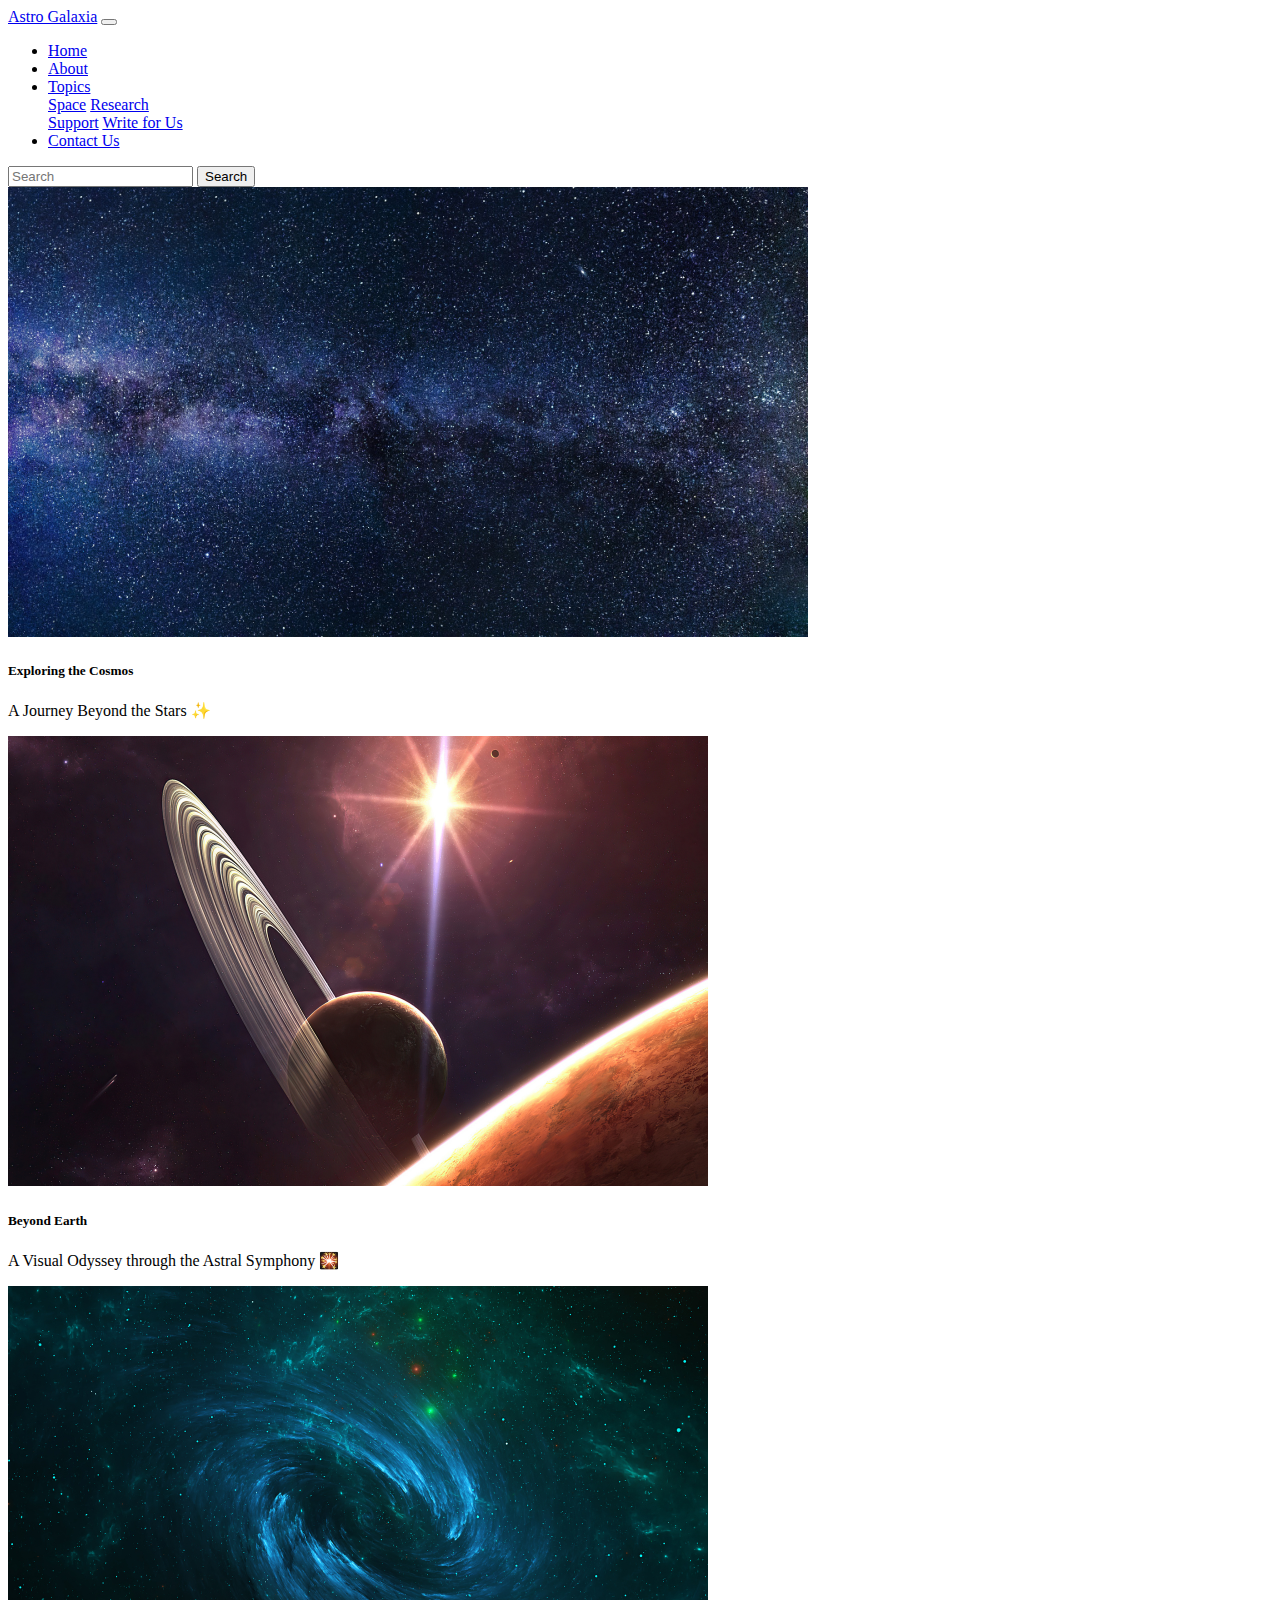
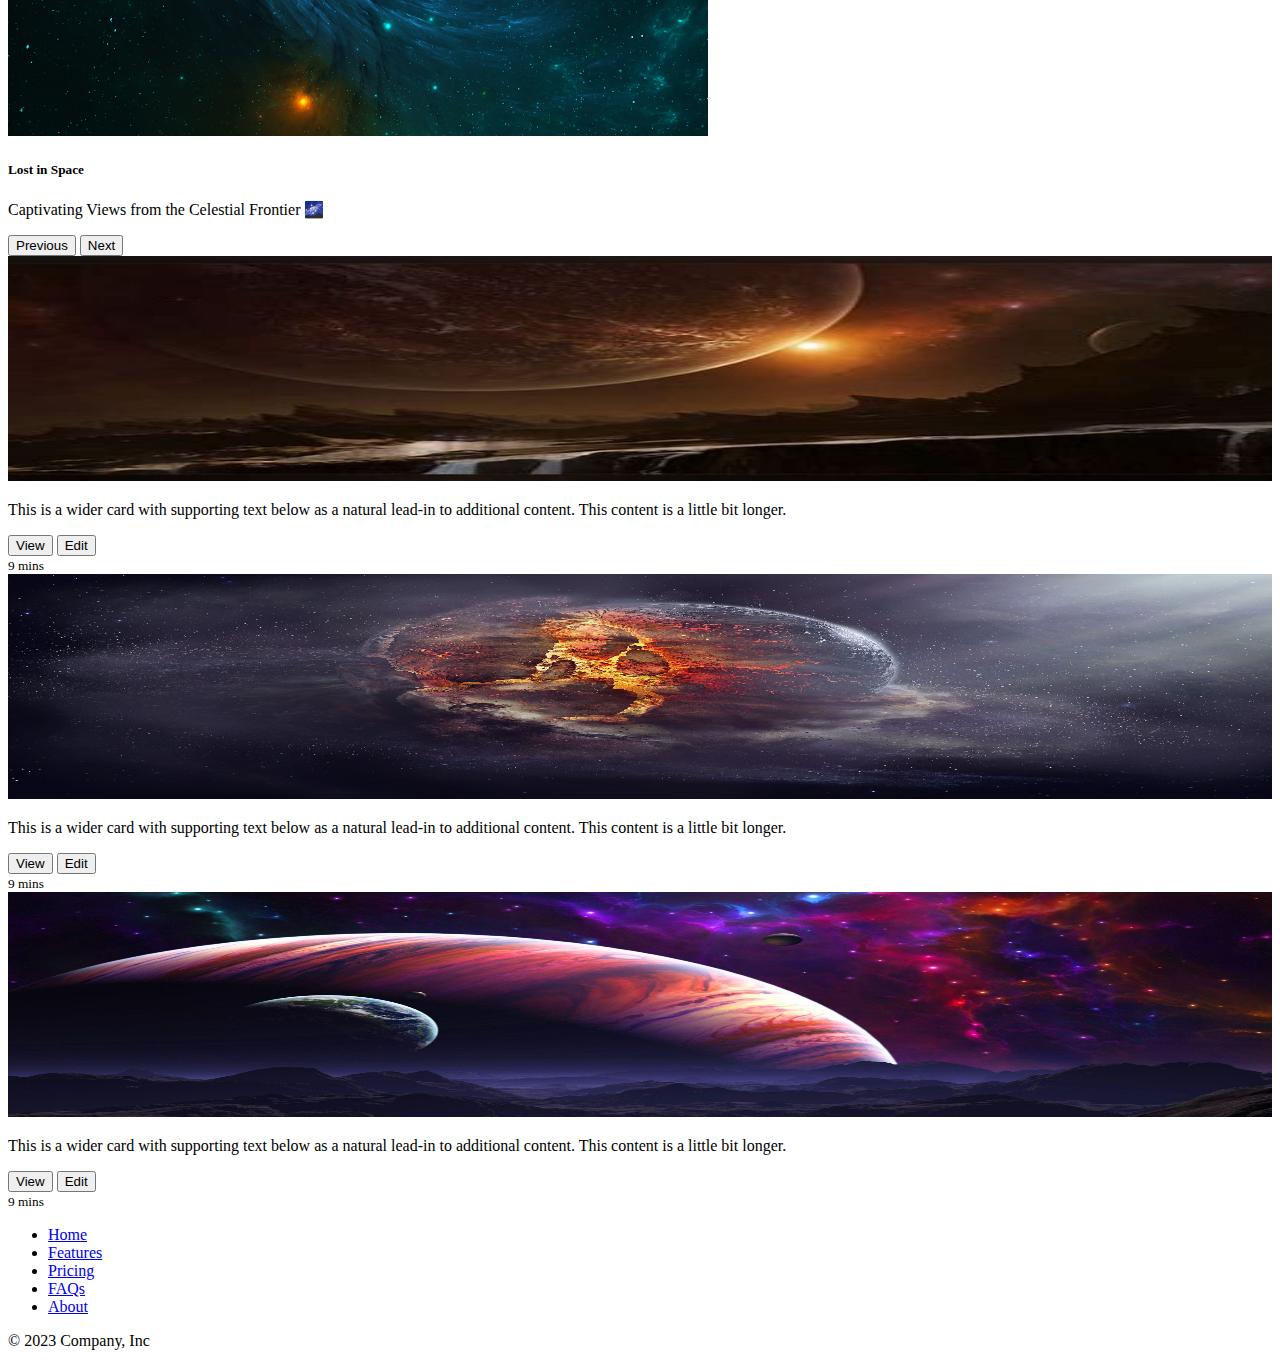
==== index.html @ 75da52f3 "first commit" ====
<!doctype html>
<html lang="en">
    <head>
        <meta charset="utf-8">
        <meta name="viewport" content="width=device-width, initial-scale=1">
        <title>Astro Galaxia</title>
        <link href="https://cdn.jsdelivr.net/npm/bootstrap@5.3.2/dist/css/bootstrap.min.css" rel="stylesheet" integrity="sha384-T3c6CoIi6uLrA9TneNEoa7RxnatzjcDSCmG1MXxSR1GAsXEV/Dwwykc2MPK8M2HN" crossorigin="anonymous">
    </head>
    <body>
        <!-- Navbar -->
        <nav class="navbar sticky-top navbar-expand-lg navbar-dark bg-black">  <!--class="navbar navbar-expand-lg" style="background-color: #e3f2fd;"-->
            <div class="container-fluid">
            <a class="navbar-brand" href="#">Astro Galaxia</a>
            <button class="navbar-toggler" type="button" data-bs-toggle="collapse" data-bs-target="#navbarSupportedContent" aria-controls="navbarSupportedContent" aria-expanded="false" aria-label="Toggle navigation">
                <span class="navbar-toggler-icon"></span>
            </button>
            <div class="collapse navbar-collapse" id="navbarSupportedContent">
                <ul class="navbar-nav me-auto mb-2 mb-lg-0">
                <li class="nav-item">
                    <a class="nav-link active" aria-current="page" href="/">Home</a>
                </li>
                <li class="nav-item">
                    <a class="nav-link" href="/about.html">About</a>
                </li>
                <li class="nav-item dropdown">
                    <a class="nav-link dropdown-toggle" href="#" id="navbarDropdown" role="button" data-bs-toggle="dropdown" aria-haspopup="true" aria-expanded="false">
                        Topics
                    </a>
                    <div class="dropdown-menu" aria-labelledby="navbarDropdown">
                        <a class="dropdown-item" href="#">Space</a>
                        <a class="dropdown-item" href="#">Research</a>
                        <div class="dropdown-divider"></div>
                        <a class="dropdown-item" href="#">Support</a>
                        <a class="dropdown-item" href="#">Write for Us</a>
                    </div>
                </li>
                <li class="nav-item">
                    <a class="nav-link" href="/contact.html">Contact Us</a>
                </li>
                </ul>
                <form class="d-flex" role="search">
                <input class="form-control me-2" type="search" placeholder="Search" aria-label="Search">
                <button class="btn btn-outline-success" type="submit">Search</button>
                </form>
            </div>
            </div>
        </nav>

        <!-- Carousel -->
        <div id="carouselExampleFade" class="carousel slide carousel-fade">
            <div class="carousel-inner">
                <div class="carousel-item active">
                    <img src="images/milky-way-2695569_1920.jpg" class="d-block w-100" alt="..." style="max-height: 450px;">
                    <div class="carousel-caption d-none d-md-block">
                        <h5>Exploring the Cosmos</h5>
                        <p>A Journey Beyond the Stars ✨</p>
                    </div>
                </div>
                <div class="carousel-item">
                    <img src="images/planet-reach-5k-wm-1400x900.jpg" class="d-block w-100" alt="..." style="max-height: 450px;">
                    <div class="carousel-caption d-none d-md-block">
                        <h5>Beyond Earth</h5>
                        <p>A Visual Odyssey through the Astral Symphony 🎇</p>
                    </div>
                </div>
                <div class="carousel-item">
                    <img src="images/vuoto-galaxy-5k-6c-1400x900.jpg" class="d-block w-100" alt="..." style="max-height: 450px;">
                    <div class="carousel-caption d-none d-md-block">
                        <h5>Lost in Space</h5>
                        <p>Captivating Views from the Celestial Frontier 🌌</p>
                    </div>
                </div>
            </div>
            <button class="carousel-control-prev" type="button" data-bs-target="#carouselExampleFade" data-bs-slide="prev">
                <span class="carousel-control-prev-icon" aria-hidden="true"></span>
                <span class="visually-hidden">Previous</span>
            </button>
            <button class="carousel-control-next" type="button" data-bs-target="#carouselExampleFade" data-bs-slide="next">
                <span class="carousel-control-next-icon" aria-hidden="true"></span>
                <span class="visually-hidden">Next</span>
            </button>
        </div>

        <!-- Cards -->
        <div class="container">
            <div class="album py-5 bg-body-tertiary">
                <div class="container">
                    <div class="row row-cols-1 row-cols-sm-2 row-cols-md-3 g-3">
                        <div class="col">
                            <div class="card shadow-sm">
                                <img src="images/thumb-1.jpeg" class="bd-placeholder-img card-img-top" width="100%" height="225" alt="thumb-1">
                                <div class="card-body">
                                    <p class="card-text">This is a wider card with supporting text below as a natural lead-in to additional content. This content is a little bit longer.</p>
                                    <div class="d-flex justify-content-between align-items-center">
                                        <div class="btn-group">
                                            <button type="button" class="btn btn-sm btn-outline-secondary">View</button>
                                            <button type="button" class="btn btn-sm btn-outline-secondary">Edit</button>
                                        </div>
                                        <small class="text-body-secondary">9 mins</small>
                                    </div>
                                </div>
                            </div>
                        </div>
                        <div class="col">
                            <div class="card shadow-sm">
                                <img src="images/thumb-2.jpg" class="bd-placeholder-img card-img-top" width="100%" height="225" alt="thumb-1">
                                <div class="card-body">
                                <p class="card-text">This is a wider card with supporting text below as a natural lead-in to additional content. This content is a little bit longer.</p>
                                <div class="d-flex justify-content-between align-items-center">
                                    <div class="btn-group">
                                        <button type="button" class="btn btn-sm btn-outline-secondary">View</button>
                                        <button type="button" class="btn btn-sm btn-outline-secondary">Edit</button>
                                    </div>
                                    <small class="text-body-secondary">9 mins</small>
                                </div>
                                </div>
                            </div>
                        </div>
                        <div class="col">
                            <div class="card shadow-sm">
                                <img src="images/thumb-3.jpg" class="bd-placeholder-img card-img-top" width="100%" height="225" alt="thumb-1">
                                <div class="card-body">
                                    <p class="card-text">This is a wider card with supporting text below as a natural lead-in to additional content. This content is a little bit longer.</p>
                                    <div class="d-flex justify-content-between align-items-center">
                                        <div class="btn-group">
                                            <button type="button" class="btn btn-sm btn-outline-secondary">View</button>
                                            <button type="button" class="btn btn-sm btn-outline-secondary">Edit</button>
                                        </div>
                                        <small class="text-body-secondary">9 mins</small>
                                    </div>
                                </div>
                            </div>
                        </div>
                    </div>
                </div>
            </div>
        </div>

        <!-- Footer -->
        <div class="container">
            <footer class="py-3 my-4">
                <ul class="nav justify-content-center border-bottom pb-3 mb-3">
                    <li class="nav-item"><a href="#" class="nav-link px-2 text-body-secondary">Home</a></li>
                    <li class="nav-item"><a href="#" class="nav-link px-2 text-body-secondary">Features</a></li>
                    <li class="nav-item"><a href="#" class="nav-link px-2 text-body-secondary">Pricing</a></li>
                    <li class="nav-item"><a href="#" class="nav-link px-2 text-body-secondary">FAQs</a></li>
                    <li class="nav-item"><a href="#" class="nav-link px-2 text-body-secondary">About</a></li>
                </ul>
                <p class="text-center text-body-secondary">© 2023 Company, Inc</p>
            </footer>
        </div>

        
        <script src="https://cdn.jsdelivr.net/npm/bootstrap@5.3.2/dist/js/bootstrap.bundle.min.js" integrity="sha384-C6RzsynM9kWDrMNeT87bh95OGNyZPhcTNXj1NW7RuBCsyN/o0jlpcV8Qyq46cDfL" crossorigin="anonymous"></script>
    </body>
</html>
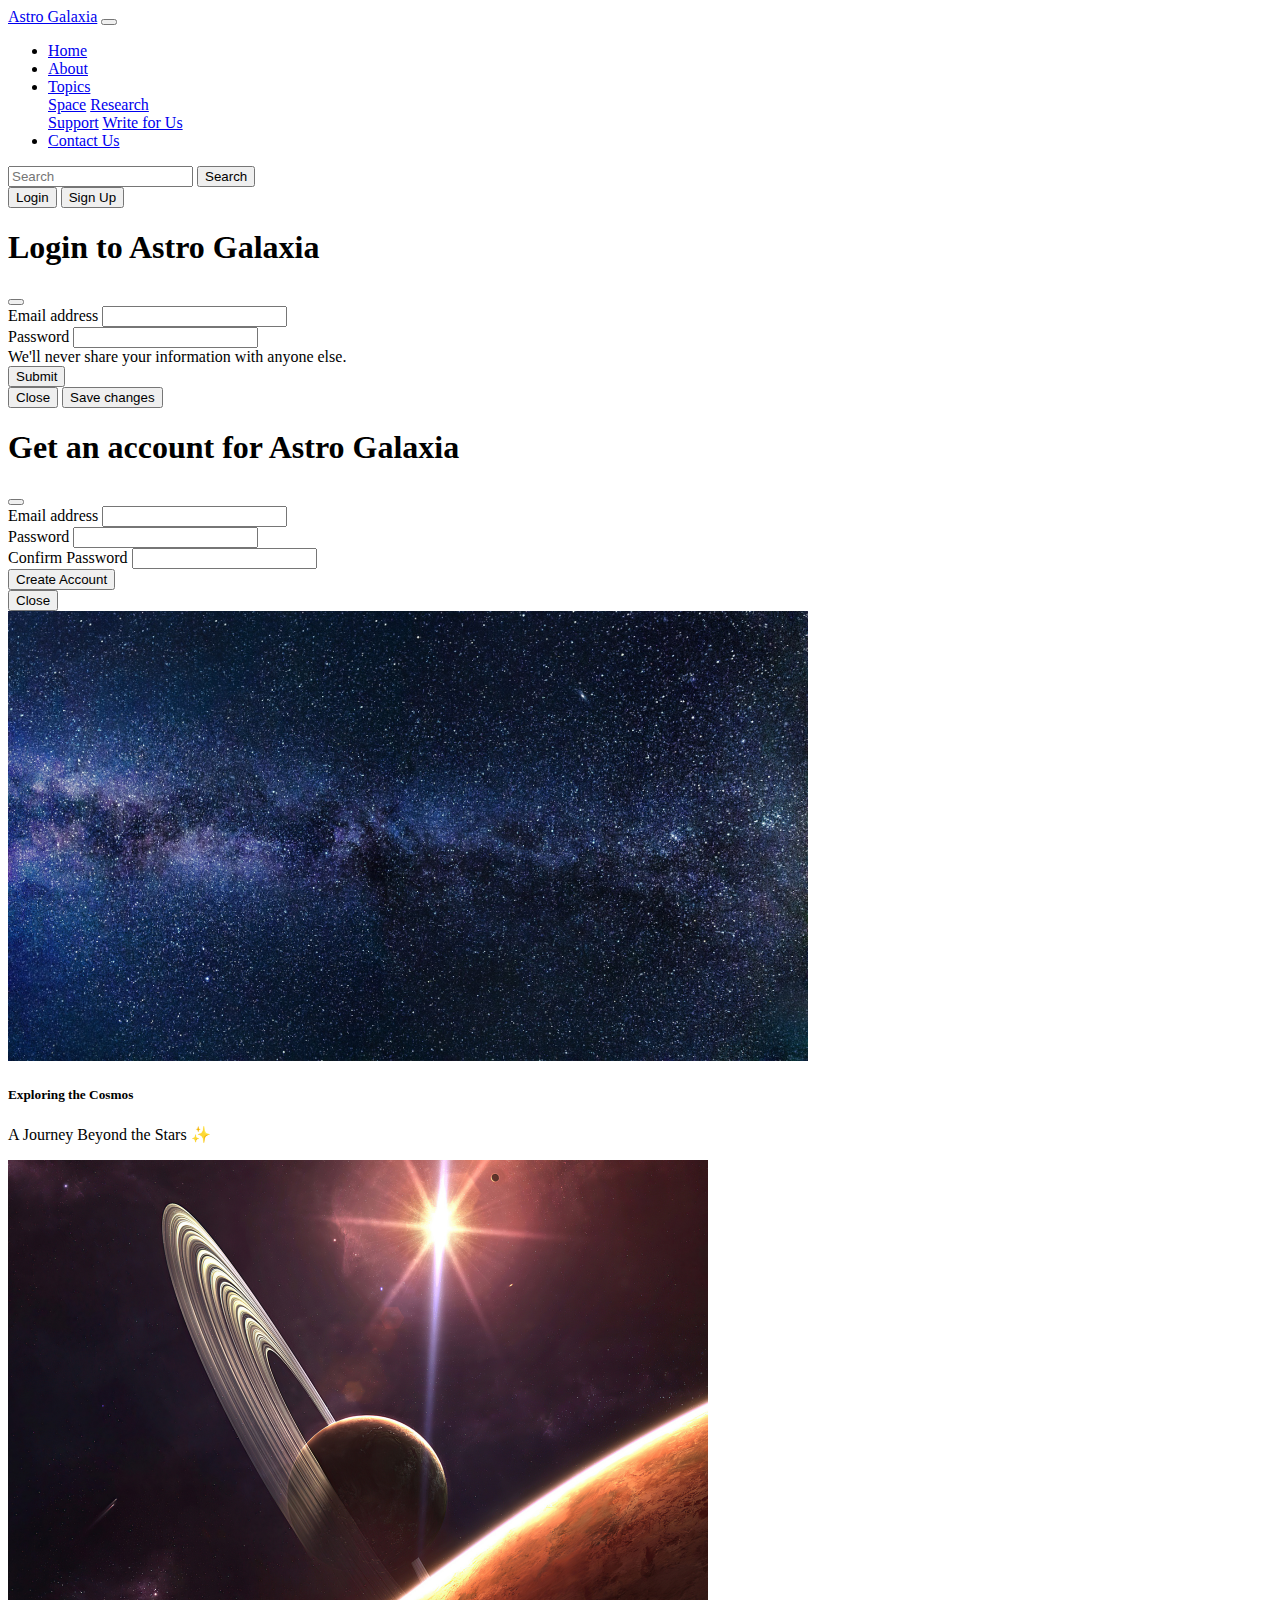
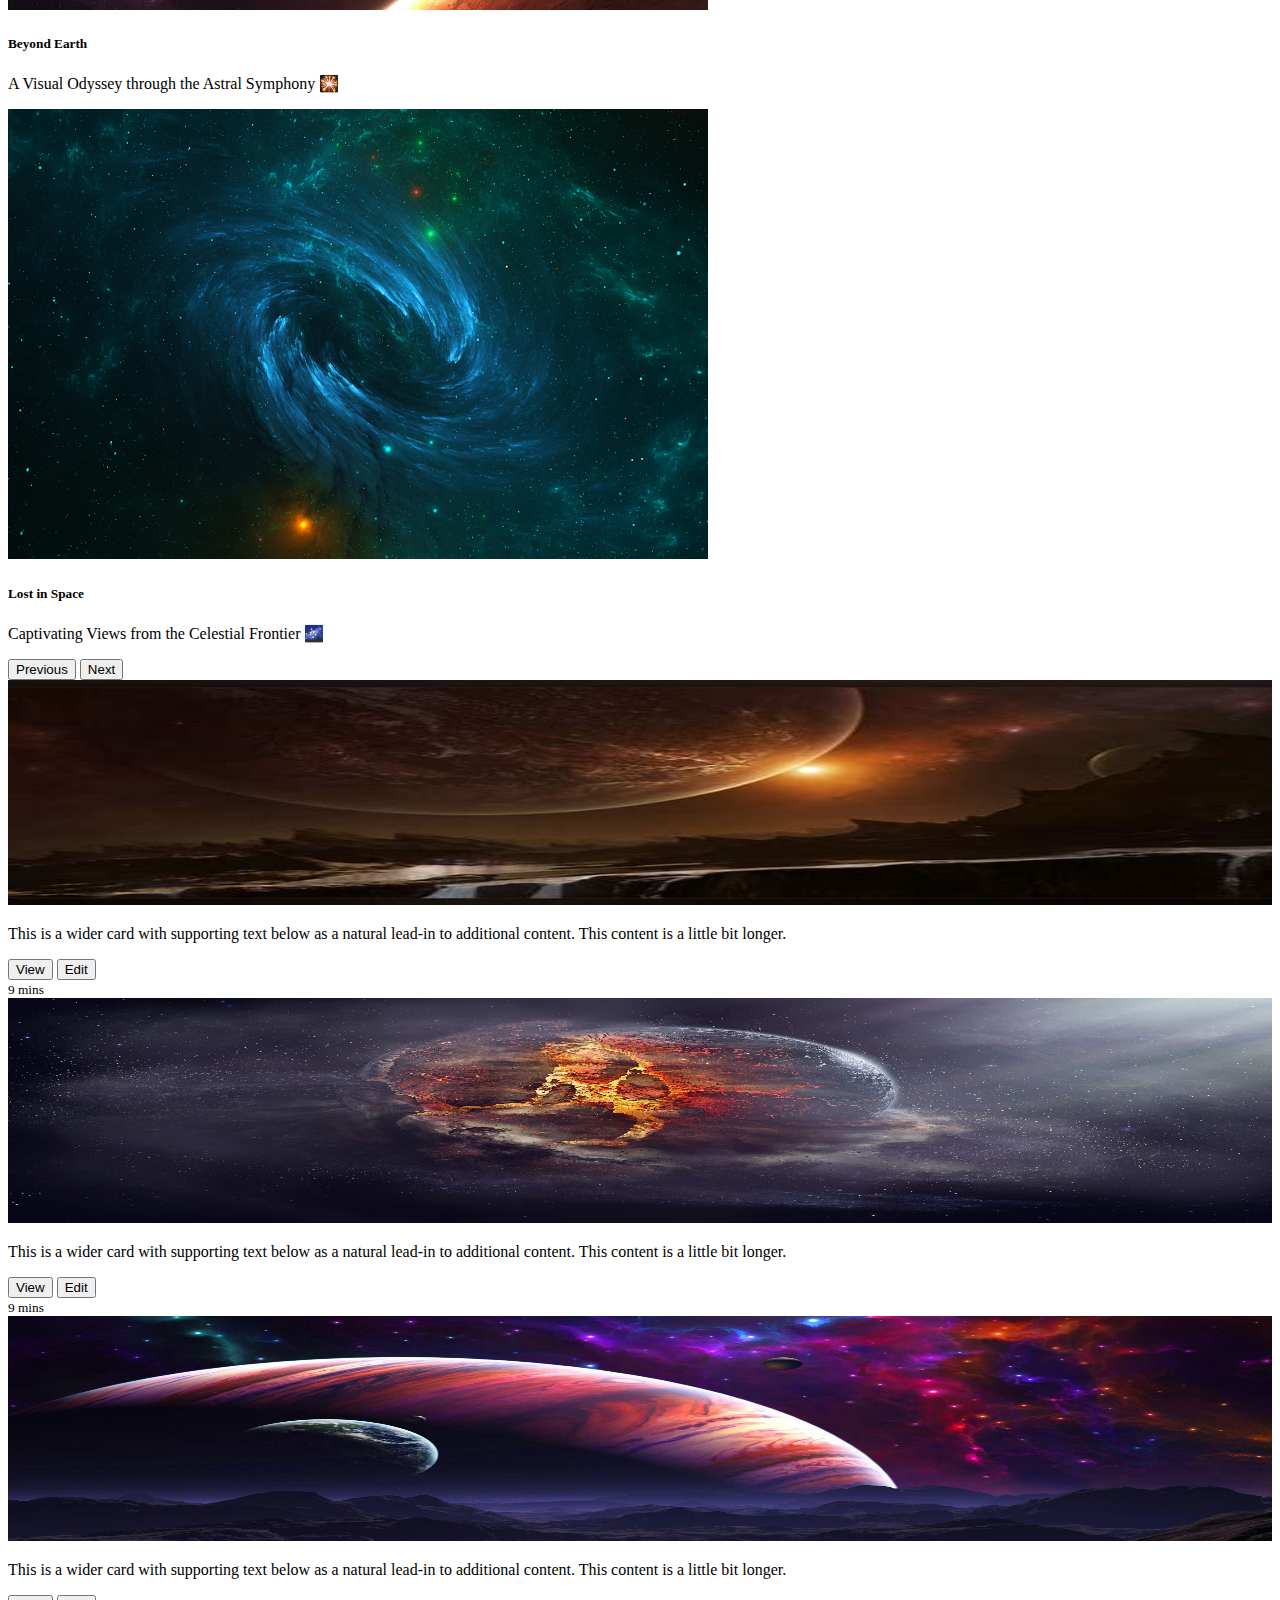
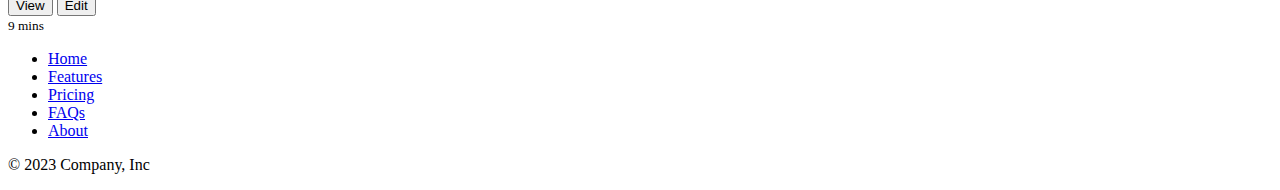
==== commit 6545482e: "Many changes" ====
--- a/index.html
+++ b/index.html
@@ -10,41 +10,111 @@
         <!-- Navbar -->
         <nav class="navbar sticky-top navbar-expand-lg navbar-dark bg-black">  <!--class="navbar navbar-expand-lg" style="background-color: #e3f2fd;"-->
             <div class="container-fluid">
-            <a class="navbar-brand" href="#">Astro Galaxia</a>
-            <button class="navbar-toggler" type="button" data-bs-toggle="collapse" data-bs-target="#navbarSupportedContent" aria-controls="navbarSupportedContent" aria-expanded="false" aria-label="Toggle navigation">
-                <span class="navbar-toggler-icon"></span>
-            </button>
-            <div class="collapse navbar-collapse" id="navbarSupportedContent">
-                <ul class="navbar-nav me-auto mb-2 mb-lg-0">
-                <li class="nav-item">
-                    <a class="nav-link active" aria-current="page" href="/">Home</a>
-                </li>
-                <li class="nav-item">
-                    <a class="nav-link" href="/about.html">About</a>
-                </li>
-                <li class="nav-item dropdown">
-                    <a class="nav-link dropdown-toggle" href="#" id="navbarDropdown" role="button" data-bs-toggle="dropdown" aria-haspopup="true" aria-expanded="false">
-                        Topics
-                    </a>
-                    <div class="dropdown-menu" aria-labelledby="navbarDropdown">
-                        <a class="dropdown-item" href="#">Space</a>
-                        <a class="dropdown-item" href="#">Research</a>
-                        <div class="dropdown-divider"></div>
-                        <a class="dropdown-item" href="#">Support</a>
-                        <a class="dropdown-item" href="#">Write for Us</a>
-                    </div>
-                </li>
-                <li class="nav-item">
-                    <a class="nav-link" href="/contact.html">Contact Us</a>
-                </li>
-                </ul>
-                <form class="d-flex" role="search">
-                <input class="form-control me-2" type="search" placeholder="Search" aria-label="Search">
-                <button class="btn btn-outline-success" type="submit">Search</button>
-                </form>
-            </div>
+                <a class="navbar-brand" href="#">Astro Galaxia</a>
+                <button class="navbar-toggler" type="button" data-bs-toggle="collapse" data-bs-target="#navbarSupportedContent" aria-controls="navbarSupportedContent" aria-expanded="false" aria-label="Toggle navigation">
+                    <span class="navbar-toggler-icon"></span>
+                </button>
+                <div class="collapse navbar-collapse" id="navbarSupportedContent">
+                    <ul class="navbar-nav me-auto mb-2 mb-lg-0">
+                    <li class="nav-item">
+                        <a class="nav-link active" aria-current="page" href="/">Home</a>
+                    </li>
+                    <li class="nav-item">
+                        <a class="nav-link" href="/about.html">About</a>
+                    </li>
+                    <li class="nav-item dropdown">
+                        <a class="nav-link dropdown-toggle" href="#" id="navbarDropdown" role="button" data-bs-toggle="dropdown" aria-haspopup="true" aria-expanded="false">
+                            Topics
+                        </a>
+                        <div class="dropdown-menu" aria-labelledby="navbarDropdown">
+                            <a class="dropdown-item" href="#">Space</a>
+                            <a class="dropdown-item" href="#">Research</a>
+                            <div class="dropdown-divider"></div>
+                            <a class="dropdown-item" href="#">Support</a>
+                            <a class="dropdown-item" href="#">Write for Us</a>
+                        </div>
+                    </li>
+                    <li class="nav-item">
+                        <a class="nav-link" href="/contact.html">Contact Us</a>
+                    </li>
+                    </ul>
+                    <form class="d-flex" role="search">
+                        <input class="form-control me-2" type="search" placeholder="Search" aria-label="Search">
+                        <button class="btn btn-outline-success" type="submit">Search</button>
+                    </form>
+
+                    <div class="mx-2 my-3">
+                        <button class="btn btn-outline-warning" data-bs-toggle="modal" data-bs-target="#loginModal">Login</button>
+                        <button class="btn btn-outline-danger" data-bs-toggle="modal" data-bs-target="#signupModal">Sign Up</button>
+                    </div>
+                </div>
             </div>
         </nav>
+
+        <!-- Login Modal -->
+        <div class="modal fade" id="loginModal" tabindex="-1" aria-labelledby="loginModalLabel" aria-hidden="false">
+            <div class="modal-dialog">
+                <div class="modal-content">
+                    <div class="modal-header">
+                        <h1 class="modal-title fs-5" id="loginModalLabel">Login to Astro Galaxia</h1>
+                        <button type="button" class="btn-close" data-bs-dismiss="modal" aria-label="Close"></button>
+                    </div>
+                    <div class="modal-body">
+                        <form action="/your-server-side-script" method="post">
+                            <div class="mb-3">
+                                <label for="exampleInputEmail1" class="form-label">Email address</label>
+                                <input type="email" class="form-control" id="exampleInputEmail1" aria-describedby="emailHelp">
+                            </div>
+                            <div class="mb-3">
+                                <label for="exampleInputPassword1" class="form-label">Password</label>
+                                <input type="password" class="form-control" id="exampleInputPassword1">
+                                <div id="emailHelp" class="form-text">
+                                    We'll never share your information with anyone else.
+                                </div>
+                            </div>
+                            <button type="submit" class="btn btn-primary">Submit</button>
+                        </form>
+                        
+                    </div>
+                    <div class="modal-footer">
+                        <button type="button" class="btn btn-secondary" data-bs-dismiss="modal">Close</button>
+                        <button type="button" class="btn btn-primary">Save changes</button>
+                    </div>
+                </div>
+            </div>
+        </div>
+
+        <!-- SignUp Modal -->
+        <div class="modal fade" id="signupModal" tabindex="-1" aria-labelledby="signupModalLabel" aria-hidden="false">
+            <div class="modal-dialog">
+                <div class="modal-content">
+                <div class="modal-header">
+                    <h1 class="modal-title fs-5" id="signupModalLabel">Get an account for Astro Galaxia</h1>
+                    <button type="button" class="btn-close" data-bs-dismiss="modal" aria-label="Close"></button>
+                </div>
+                <div class="modal-body">
+                    <form>
+                        <div class="mb-3">
+                            <label for="exampleInputEmail1" class="form-label">Email address</label>
+                            <input type="email" class="form-control" id="exampleInputEmail1" aria-describedby="emailHelp">
+                        </div>
+                        <div class="mb-3">
+                            <label for="cexampleInputPassword1" class="form-label">Password</label>
+                            <input type="password" class="form-control" id="exampleInputPassword1">
+                        </div>
+                        <div class="mb-3">
+                            <label for="cexampleInputPassword1" class="form-label">Confirm Password</label>
+                            <input type="password" class="form-control" id="exampleInputPassword1">
+                        </div>
+                        <button type="submit" class="btn btn-primary">Create Account</button>
+                    </form>
+                </div>
+                    <div class="modal-footer">
+                        <button type="button" class="btn btn-secondary" data-bs-dismiss="modal">Close</button>
+                    </div>
+                </div>
+            </div>
+        </div>
 
         <!-- Carousel -->
         <div id="carouselExampleFade" class="carousel slide carousel-fade">
